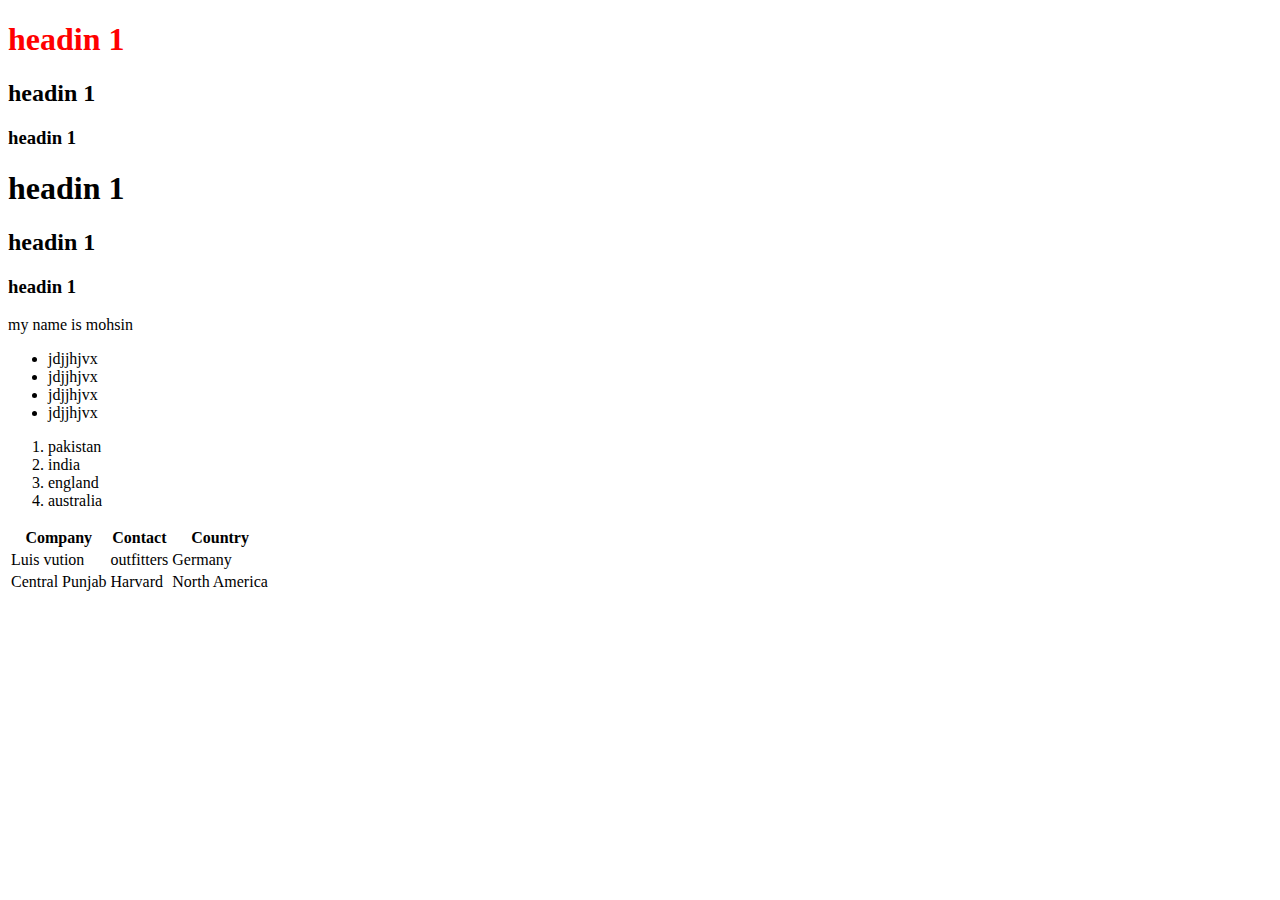
==== 01-html-basics/index.html @ 8abbbeb1 "01-basics" ====
<!DOCTYPE html>
<html lang="en">
<head>
    <meta charset="UTF-8">
    <meta name="viewport" content="width=device-width, initial-scale=1.0">
    <title>Document</title>
    <style>
    </style>
</head>
<body>
    <!-- Heading -->
    <h1 style="color: red;"> headin 1</h1>
    <h2><style></style> headin 1</h2>
    <h3> headin 1</h3>
    <h1> headin 1</h1>
    <h2> headin 1</h2>
    <h3> headin 1</h3>
    <p>my name is mohsin</>
        <ul>
            <li>jdjjhjvx</li>
            <li>jdjjhjvx</li>
            <li>jdjjhjvx</li>
            <li>jdjjhjvx</li>
        </ul>
        <ol>
        <li>pakistan</li>
        <li>india</li>
        <li>england</li></th>
        <li>australia</li>
        </ol>
        <table>
            <tr>
              <th>Company</th>
              <th>Contact</th>
              <th>Country</th>
            </tr>
            <tr>
              <td>Luis vution</td>
              <td>outfitters</td>
              <td>Germany</td>
            </tr>
            <tr>
              <td>Central Punjab</td>
              <td>Harvard</td>
              <td>North America</td>
            </tr>
          </table>
     </body>
    </html>
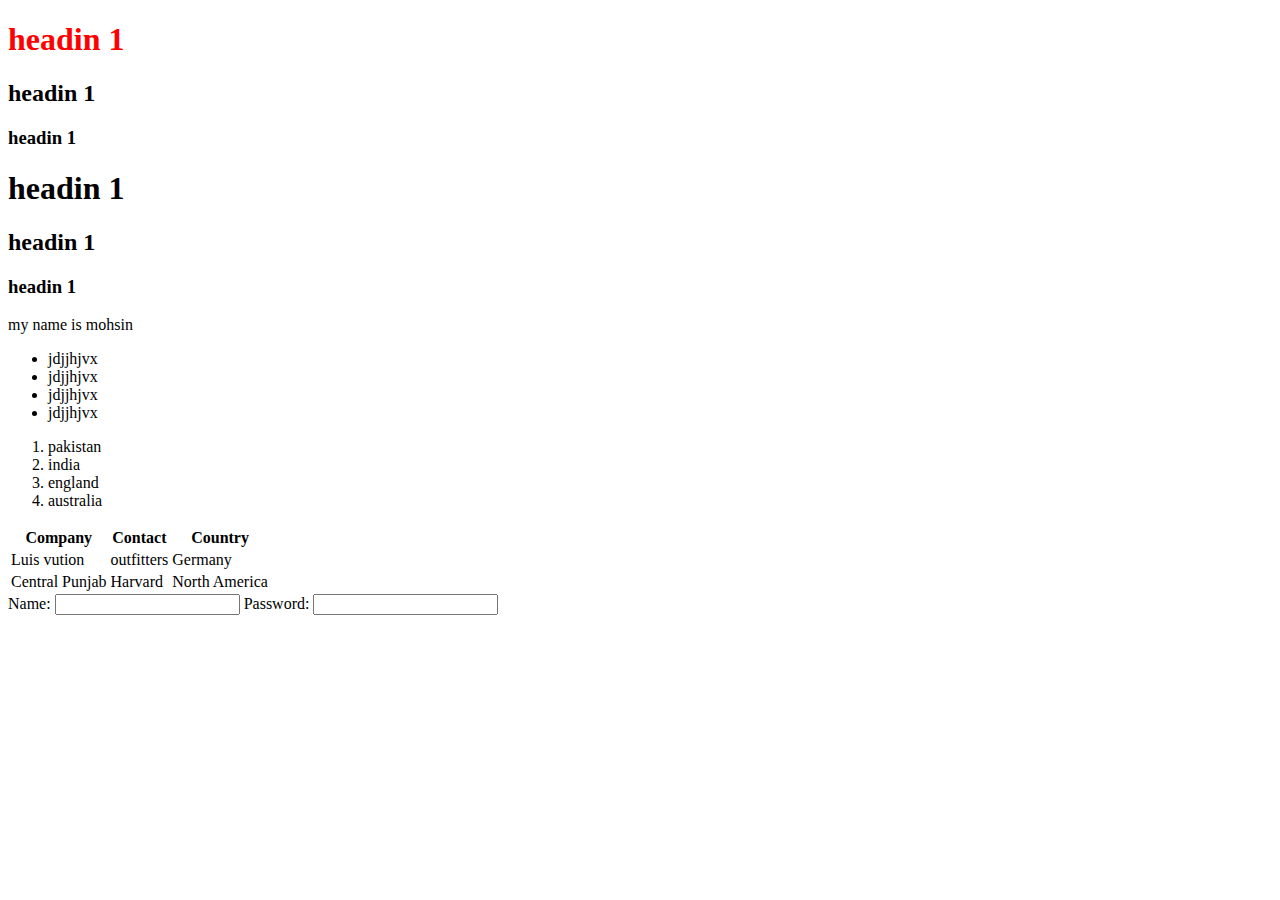
==== commit 789c14e2: "fix: practice" ====
--- a/01-html-basics/index.html
+++ b/01-html-basics/index.html
@@ -45,5 +45,10 @@
               <td>North America</td>
             </tr>
           </table>
+          <form action="">
+            <label for="">Name: </label>
+            <input type="text">
+            <label for="">Password: <input type="text">
+          </form>
      </body>
     </html>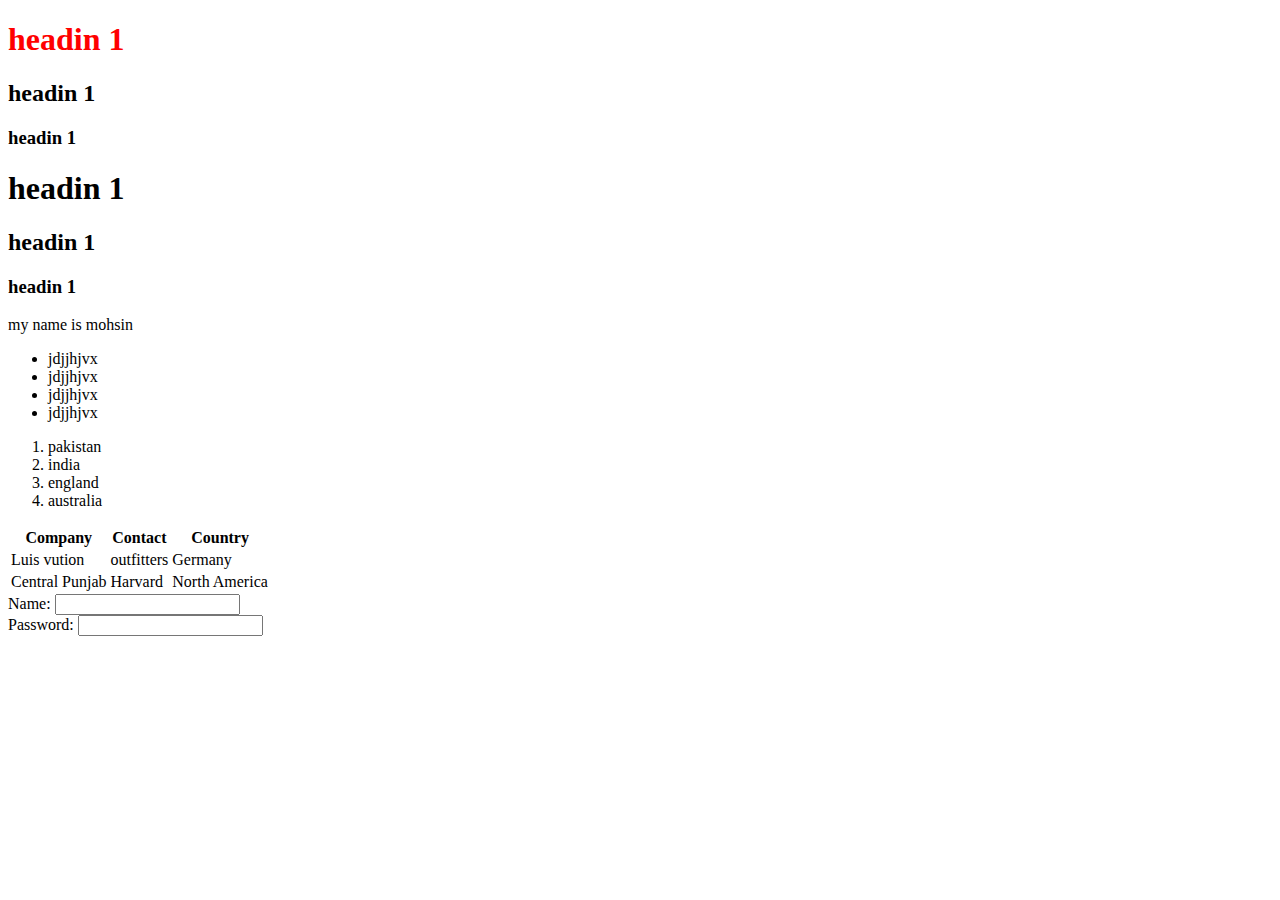
==== commit cadc0fec: "add br tag" ====
--- a/01-html-basics/index.html
+++ b/01-html-basics/index.html
@@ -48,6 +48,7 @@
           <form action="">
             <label for="">Name: </label>
             <input type="text">
+            <br>
             <label for="">Password: <input type="text">
           </form>
      </body>
